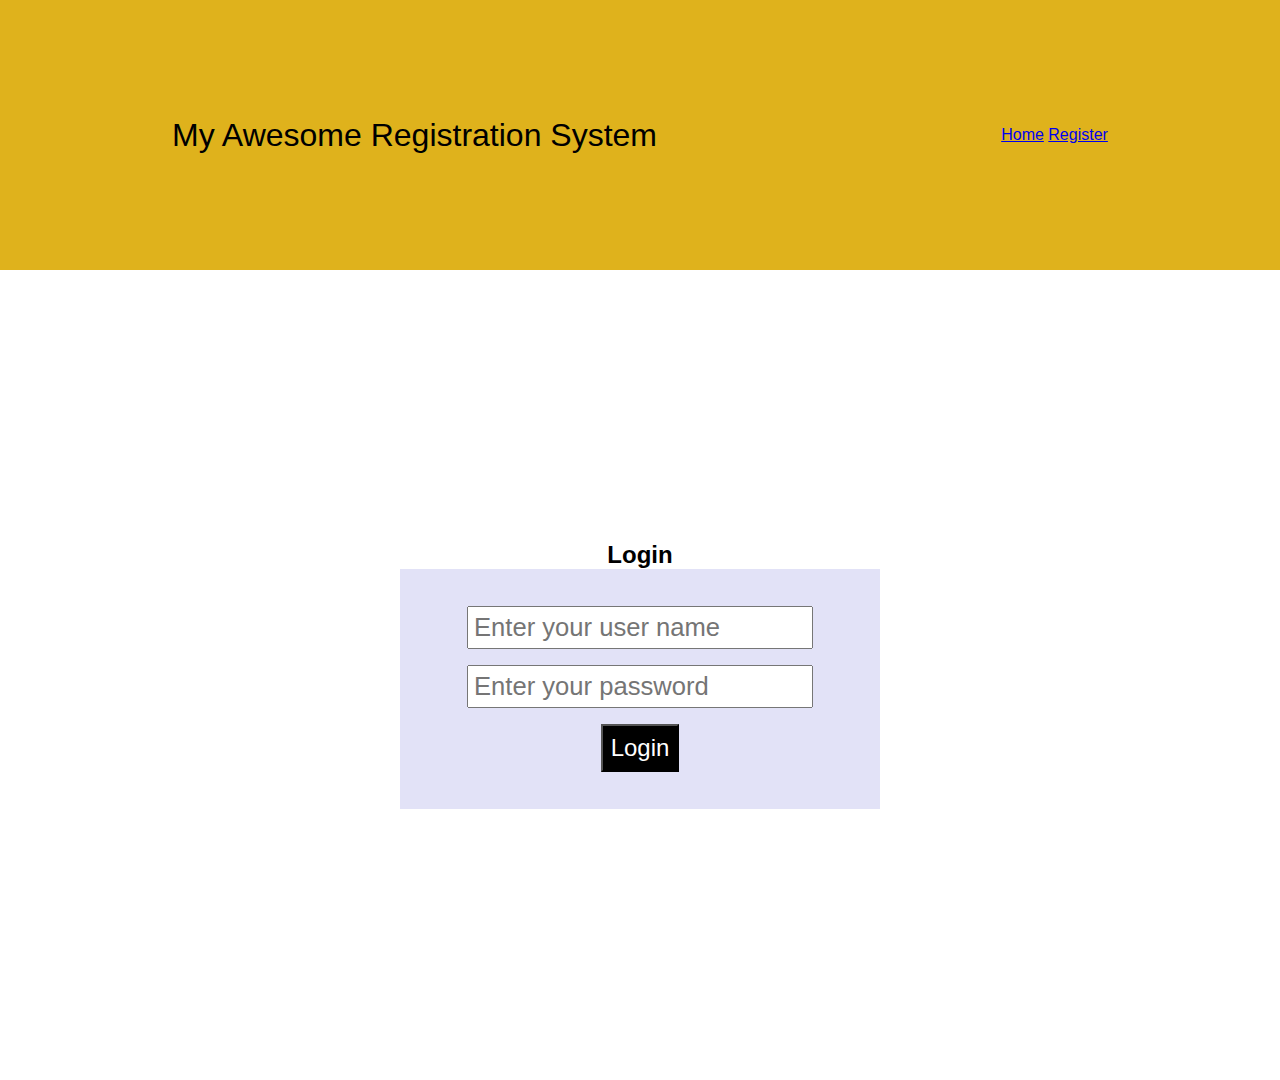
==== index.html @ 5b8995df "FSDI 105 Assignments Class 1" ====
<!DOCTYPE html>
<html lang="en">
<head>
    <meta charset="UTF-8">
    <meta http-equiv="X-UA-Compatible" content="IE=edge">
    <meta name="viewport" content="width=device-width, initial-scale=1.0">
    <link rel="stylesheet" href="mystyle.css">
    <title>FSDI-105/FSDI-105</title>
</head>
<body>
    <header class="site-init">
        <h1>My Awesome Registration System</h1>
        <nav>
            <a href="index.html">Home</a>
            <a href="register.html">Register</a>
        </nav>

    </header>
    <main>
        <h2>Login</h2>
<div class="login-container">

    <input type="text" class="text" id="txtUserName" placeholder="Enter your user name">
    <input type="password" class="text" id="txtpassword" placeholder="Enter your password">
    <button id="btnLogin">Login</button>
</div>
    </main>
    <script src="https://code.jquery.com/jquery-3.6.0.min.js"></script>
    <script src="app.js"></script>
</body>
</html>
---- mystyle.css ----
* {
    margin: 0;
    padding: 0;
}

body {
    font-family: Arial, Helvetica, sans-serif;

}
/* head area */
.site-init {
    display: flex;
    justify-content: space-around;
    align-items: center;
    height: 30vh;
    background-color: rgb(223, 178, 28);
    color: black;
}

.site-init h1 {
    font-weight: 300;
}

site-init nav {
    color: black;
    text-decoration: none;
    margin-right: 2rem;
}
 /* main area */
main {
    display: flex;
    flex-direction: column;
    justify-content: center;
    align-items: center;
    height: 90vh;
    overflow: auto;
}

main .login-container {
    display: flex;
    flex-direction: column;
    justify-content: center;
    align-items: center;
    background-color: rgb(226, 226, 247);
    height: 15rem;
    width: 30rem;
}

input{
    width: 15rem;
    padding: 5px;
    margin-bottom: 1rem;
    font-size: 1.6rem;
    width: auto;
}

button{
    padding: 0.5rem;
    background-color: black;
    color: white;
    font-size: 1.5rem;
}
/* registercontainer */
.site-register {
    display: flex;
    justify-content: space-around;
    align-items: center;
    height: 10vh;
    background-color: rgb(223, 178, 28);
    color: black;
}

.form-container{
    display: flex;
    flex-direction: column;
    justify-content: center;
    align-items: center;
    background-color: rgb(226, 226, 247);
    height: 40rem;
    width: 30rem;
}
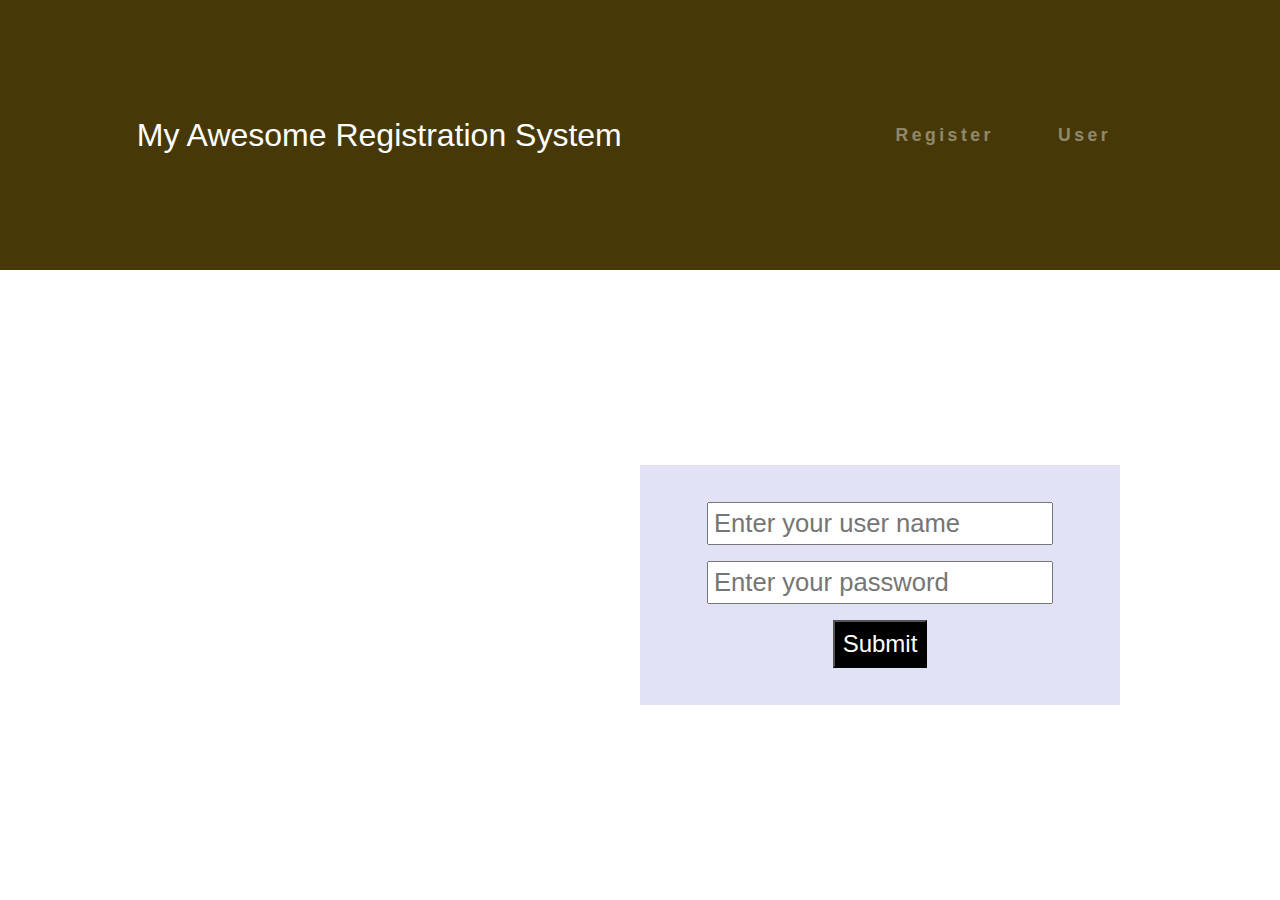
==== commit d04b502a: "FSDI-105 Assignment 2" ====
--- a/index.html
+++ b/index.html
@@ -1,5 +1,6 @@
 <!DOCTYPE html>
 <html lang="en">
+
 <head>
     <meta charset="UTF-8">
     <meta http-equiv="X-UA-Compatible" content="IE=edge">
@@ -7,25 +8,32 @@
     <link rel="stylesheet" href="mystyle.css">
     <title>FSDI-105/FSDI-105</title>
 </head>
+
 <body>
     <header class="site-init">
         <h1>My Awesome Registration System</h1>
-        <nav>
-            <a href="index.html">Home</a>
-            <a href="register.html">Register</a>
+        <nav class="nav-menu">
+            <ul>
+                <li><a href="register.html">Register</a></li>
+                <li class="active"><a href="users.html">User</a></li>
+            </ul>
         </nav>
-
     </header>
     <main>
+        <div class="backLogin">
         <h2>Login</h2>
-<div class="login-container">
+        <div class="login-container">
 
-    <input type="text" class="text" id="txtUserName" placeholder="Enter your user name">
-    <input type="password" class="text" id="txtpassword" placeholder="Enter your password">
-    <button id="btnLogin">Login</button>
-</div>
+            <input type="text" class="text" id="txtUserName" placeholder="Enter your user name">
+            <input type="password" class="text" id="txtpassword" placeholder="Enter your password">
+            <button id="btnLogin">Submit</button>
+        </div>
+        </div> 
+ 
     </main>
     <script src="https://code.jquery.com/jquery-3.6.0.min.js"></script>
+    <script src="storageManager.js"></script>
     <script src="app.js"></script>
 </body>
+
 </html>--- a/mystyle.css
+++ b/mystyle.css
@@ -5,7 +5,6 @@
 
 body {
     font-family: Arial, Helvetica, sans-serif;
-
 }
 /* head area */
 .site-init {
@@ -13,18 +12,52 @@
     justify-content: space-around;
     align-items: center;
     height: 30vh;
-    background-color: rgb(223, 178, 28);
-    color: black;
+    background-color: rgb(70, 56, 7);
+    color: white;
 }
 
 .site-init h1 {
     font-weight: 300;
 }
 
-site-init nav {
+.nav-menu{
+    position: relative;
     color: black;
     text-decoration: none;
     margin-right: 2rem;
+}
+
+.nav-menu ul{
+    padding: 0;
+    margin: 0;
+    list-style: none;
+    display: flex;
+}
+.nav-menu li{
+    margin: 0 4rem 0 0;
+    opacity: .4;
+    transition: all 0.4s ease; 
+}
+.nav-menu li:hover{
+ opacity: .7;
+font-size: 3rem; /*effect down item */
+}
+
+.nav-menu li:active{
+    opacity: 1;
+}
+
+.nav-menu li:last-child{
+margin-right: 0
+}
+.nav-menu a{
+    /* font-size: 1.8rem; */
+    text-decoration: none;
+    color: #fff;
+    font-weight: 600;
+    letter-spacing: .2em;
+    font-size: 1.1rem;
+
 }
  /* main area */
 main {
@@ -32,8 +65,22 @@
     flex-direction: column;
     justify-content: center;
     align-items: center;
-    height: 90vh;
+    height: 70vh;
     overflow: auto;
+}
+main .backLogin{
+    display: flex;
+    flex-direction: row;
+    justify-content: space-between;
+    align-items: center;
+    height: max-content;
+    width: 60rem;
+    background-image: url("https://www.teahub.io/photos/full/188-1887554_hp-windows-7-logon-background.jpg");
+}
+main .backLogin h2{
+    color: white;
+    font-size: 4rem;
+    margin-left: 30px;
 }
 
 main .login-container {
@@ -44,7 +91,10 @@
     background-color: rgb(226, 226, 247);
     height: 15rem;
     width: 30rem;
+    margin-left: 10px;
+
 }
+
 
 input{
     width: 15rem;
@@ -65,9 +115,9 @@
     display: flex;
     justify-content: space-around;
     align-items: center;
-    height: 10vh;
-    background-color: rgb(223, 178, 28);
-    color: black;
+    height: 13vh;
+    background-color: rgb(70, 56, 7);
+    color: white;
 }
 
 .form-container{
@@ -80,3 +130,39 @@
     width: 30rem;
 }
 
+.input-error{
+    border:1px solid red;
+}
+
+.inputArea{
+    display: inline;
+}
+#errorEmail,
+#errorLName,
+#errorFName,
+#errorPass{
+    color: red;
+    font-size: 2rem;
+}
+
+
+@media only screen and (max-width: 768px) {
+    main .backLogin{
+    justify-content: center;
+    width: 43rem;
+    height: max-content;
+    border-radius: 0%;
+    }
+    main .backLogin h2{
+        color: white;
+        font-size: 2rem;
+        margin-left: 10px;
+        margin-right: 20px;
+    }
+    main .login-container {
+        height: 15rem;
+        width: 30rem;
+        margin-left: 5px;
+        margin-right: 10px;
+    }
+}